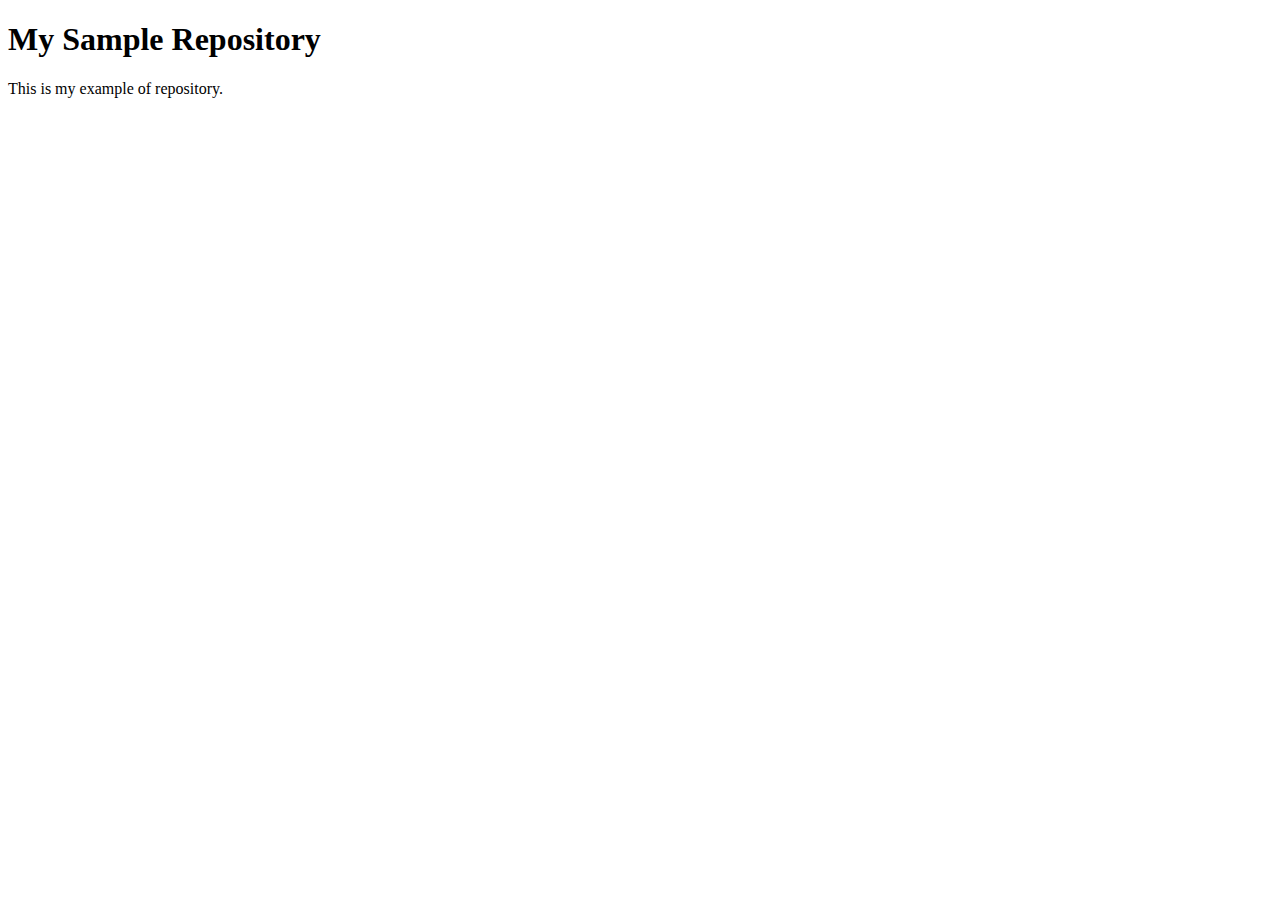
==== index.html @ 97822267 "Update index.html" ====
<!DOCTYPE html>
<html lang="en">
<head>
    <meta charset="UTF-8">
    <meta name="viewport" content="width=device-width, initial-scale=1.0">
    <title>Document</title>
</head>
<body>
    <h1>My Sample Repository</h1>
    <p>This is my example of repository.</p>
</body>
</html>
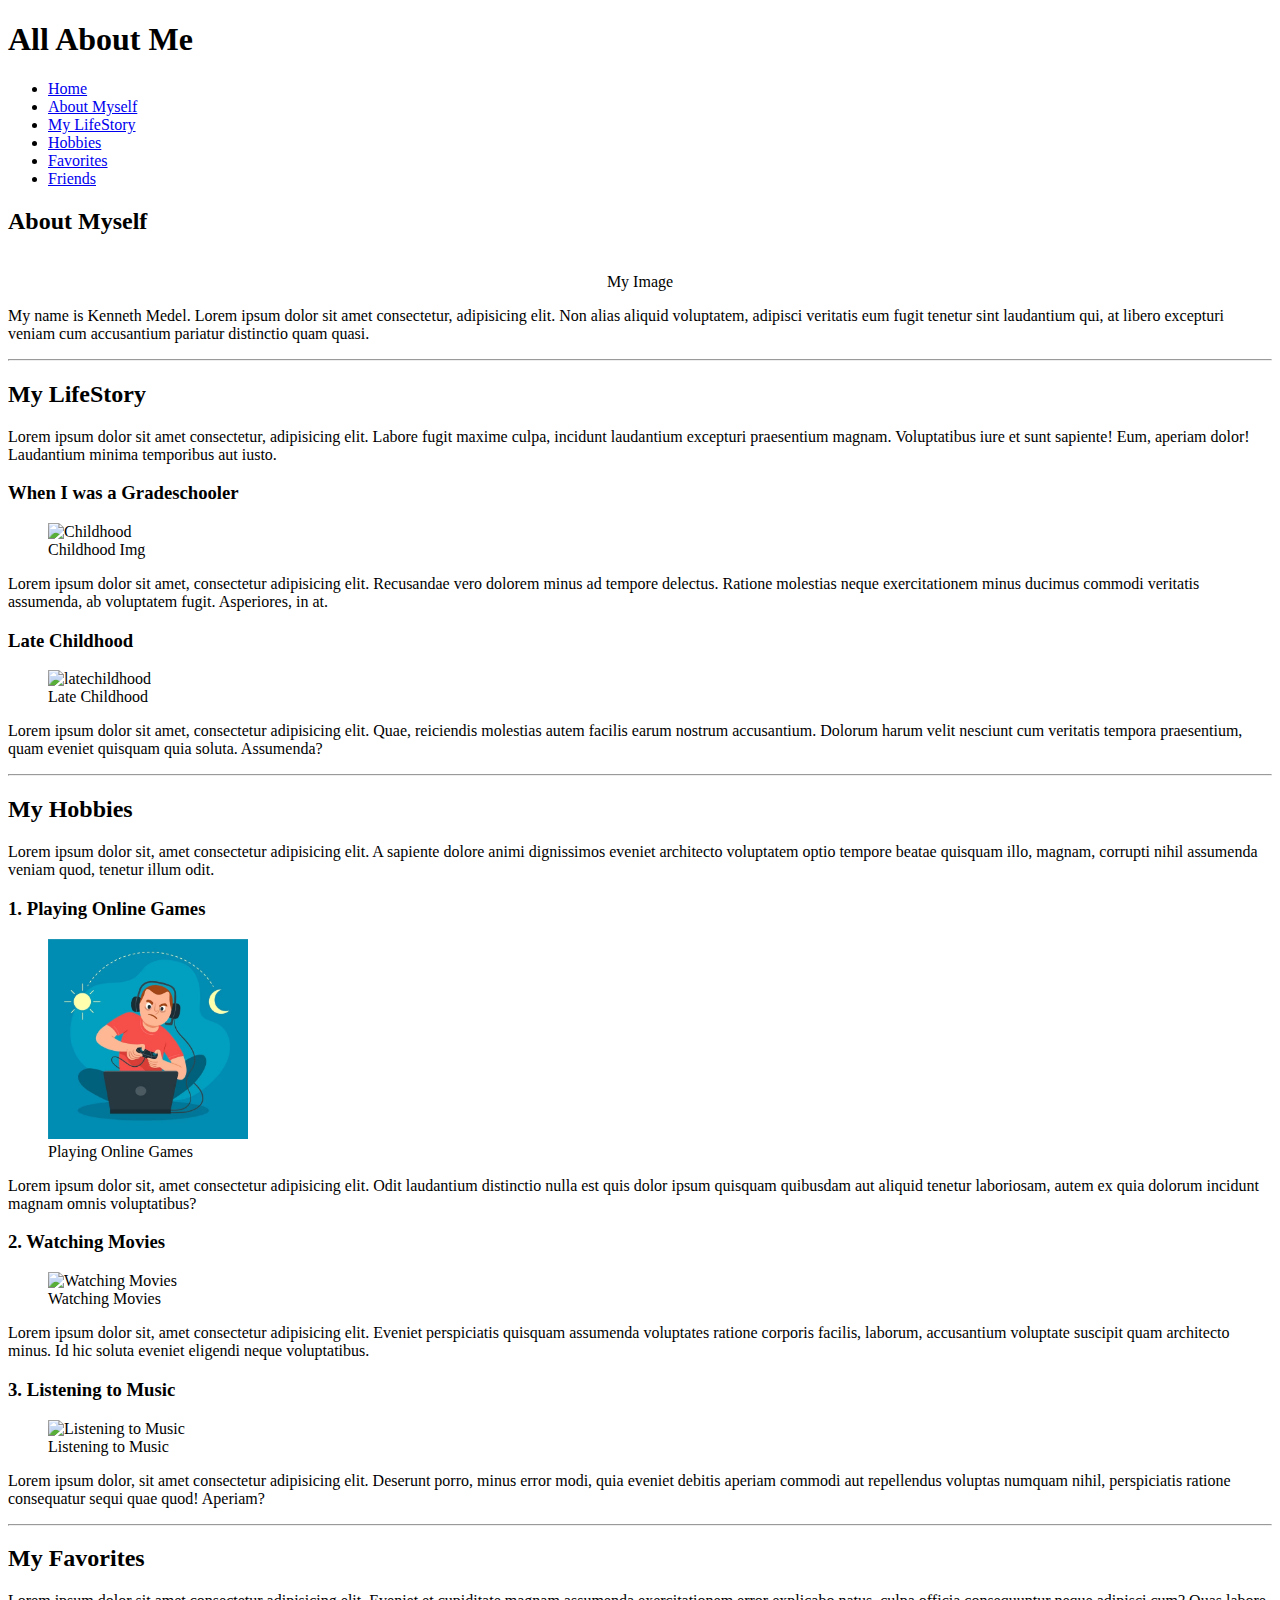
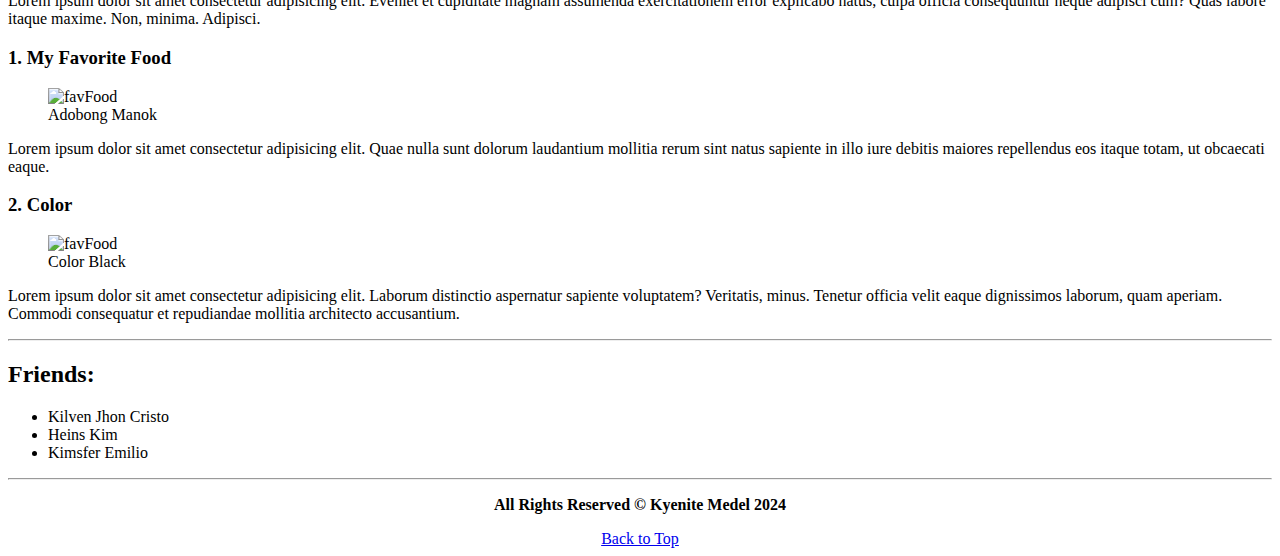
==== commit de782ac6: "css-2" ====
--- a/index.html
+++ b/index.html
@@ -3,10 +3,130 @@
 <head>
     <meta charset="UTF-8">
     <meta name="viewport" content="width=device-width, initial-scale=1.0">
-    <title>Document</title>
+    <title>All About Me</title>
+    <link rel="stylesheet" href="style.css">
 </head>
 <body>
-    <h1>My Sample Repository</h1>
-    <p>This is my example of repository.</p>
+    <header id="top">
+        <h1>All About Me</h1>
+    <nav>
+        <ul>
+            <li><a href="#about">Home</a></li>
+            <li><a href="#about">About Myself</a></li>
+            <li><a href="#my-lifestory">My LifeStory</a></li>
+            <li><a href="#hobbies">Hobbies</a></li>
+            <li><a href="#favorites">Favorites</a></li>
+            <li><a href="#friends">Friends</a></li>
+        </ul>
+    </nav>
+    </header>
+
+    <main>
+        <article id="about">
+            <h2>About Myself</h2>
+            <figure style="text-align: center;">
+                <img src="images/profile.jpg" alt="" height="170">
+                <figcaption>My Image</figcaption>
+            </figure>
+            <p>My name is Kenneth Medel. Lorem ipsum dolor sit amet consectetur, adipisicing elit. Non alias aliquid voluptatem, adipisci veritatis eum fugit tenetur sint laudantium qui, at libero excepturi veniam cum accusantium pariatur distinctio quam quasi.</p>
+        </article>
+
+        <hr>
+
+        <article id="my-lifestory">
+            <h2>My LifeStory</h2>
+            <p>Lorem ipsum dolor sit amet consectetur, adipisicing elit. Labore fugit maxime culpa, incidunt laudantium excepturi praesentium magnam. Voluptatibus iure et sunt sapiente! Eum, aperiam dolor! Laudantium minima temporibus aut iusto.</p>
+            <section>
+                <h3>When I was a Gradeschooler</h3>
+                <figure>
+                    <img src="images/childhood.jpg" alt="Childhood" height="200">
+                    <figcaption>Childhood Img</figcaption>
+                </figure>
+                <p>Lorem ipsum dolor sit amet, consectetur adipisicing elit. Recusandae vero dolorem minus ad tempore delectus. Ratione molestias neque exercitationem minus ducimus commodi veritatis assumenda, ab voluptatem fugit. Asperiores, in at.</p>
+            </section>
+            <section>
+                <h3>Late Childhood</h3>
+                <figure>
+                    <img src="images/late-childhood.jpg" alt="latechildhood" height="170">
+                    <figcaption>Late Childhood</figcaption>
+                </figure>
+                <p>Lorem ipsum dolor sit amet, consectetur adipisicing elit. Quae, reiciendis molestias autem facilis earum nostrum accusantium. Dolorum harum velit nesciunt cum veritatis tempora praesentium, quam eveniet quisquam quia soluta. Assumenda?</p>
+            </section>
+        </article>
+
+        <hr>
+
+        <article id="hobbies">
+            <section>
+                <h2>My Hobbies</h2>
+                <p>Lorem ipsum dolor sit, amet consectetur adipisicing elit. A sapiente dolore animi dignissimos eveniet architecto voluptatem optio tempore beatae quisquam illo, magnam, corrupti nihil assumenda veniam quod, tenetur illum odit.</p>
+
+                <h3>1. Playing Online Games</h3>
+            <figure>
+                <img src="images/hobby1.png" alt="Playing" height="200">
+                <figcaption>Playing Online Games</figcaption>
+            </figure>
+            <p>Lorem ipsum dolor sit, amet consectetur adipisicing elit. Odit laudantium distinctio nulla est quis dolor ipsum quisquam quibusdam aut aliquid tenetur laboriosam, autem ex quia dolorum incidunt magnam omnis voluptatibus?</p>
+            </section>
+            <section>
+                <h3>2. Watching Movies</h3>
+                <figure>
+                    <img src="images/watching.png" alt="Watching Movies" height="200">
+                    <figcaption>Watching Movies</figcaption>
+                </figure>
+            <p>Lorem ipsum dolor sit, amet consectetur adipisicing elit. Eveniet perspiciatis quisquam assumenda voluptates ratione corporis facilis, laborum, accusantium voluptate suscipit quam architecto minus. Id hic soluta eveniet eligendi neque voluptatibus.</p>
+            </section>
+            <section>
+                <h3>3. Listening to Music</h3>
+                <figure>
+                    <img src="images/listening.jpg" alt="Listening to Music" height="200">
+                    <figcaption>Listening to Music</figcaption>
+                </figure>
+                <p>Lorem ipsum dolor, sit amet consectetur adipisicing elit. Deserunt porro, minus error modi, quia eveniet debitis aperiam commodi aut repellendus voluptas numquam nihil, perspiciatis ratione consequatur sequi quae quod! Aperiam?</p>
+            </section>
+        </article>
+
+        <hr>
+
+        <article id="favorites">
+            <h2>My Favorites</h2>
+
+            <p>Lorem ipsum dolor sit amet consectetur adipisicing elit. Eveniet et cupiditate magnam assumenda exercitationem error explicabo natus, culpa officia consequuntur neque adipisci cum? Quas labore itaque maxime. Non, minima. Adipisci.</p>
+            <section>
+                <h3>1. My Favorite Food</h3>
+                <figure>
+                    <img src="images/food.jpg" alt="favFood" height="200">
+                    <figcaption>Adobong Manok</figcaption>
+                </figure>
+                <p>Lorem ipsum dolor sit amet consectetur adipisicing elit. Quae nulla sunt dolorum laudantium mollitia rerum sint natus sapiente in illo iure debitis maiores repellendus eos itaque totam, ut obcaecati eaque.</p>
+            </section>
+            <section>
+                <h3>2. Color</h3>
+                <figure>
+                    <img src="images/black.png" alt="favFood" height="200">
+                    <figcaption>Color Black</figcaption>
+                </figure>
+                <p>Lorem ipsum dolor sit amet consectetur adipisicing elit. Laborum distinctio aspernatur sapiente voluptatem? Veritatis, minus. Tenetur officia velit eaque dignissimos laborum, quam aperiam. Commodi consequatur et repudiandae mollitia architecto accusantium.</p>
+            </section>
+        </article>
+
+        <hr>
+
+        <article id="friends">
+            <h2>Friends: </h2>
+            <ul>
+                <li>Kilven Jhon Cristo</li>
+                <li>Heins Kim</li>
+                <li>Kimsfer Emilio</li>
+            </ul>
+        </article>
+    </main>
+
+    <hr>
+
+    <footer style="text-align: center;">
+        <p style="font-weight: bold;">All Rights Reserved © Kyenite Medel 2024</p>
+        <a href="#top" style="text-align: center;">Back to Top</a>
+    </footer>
 </body>
 </html>